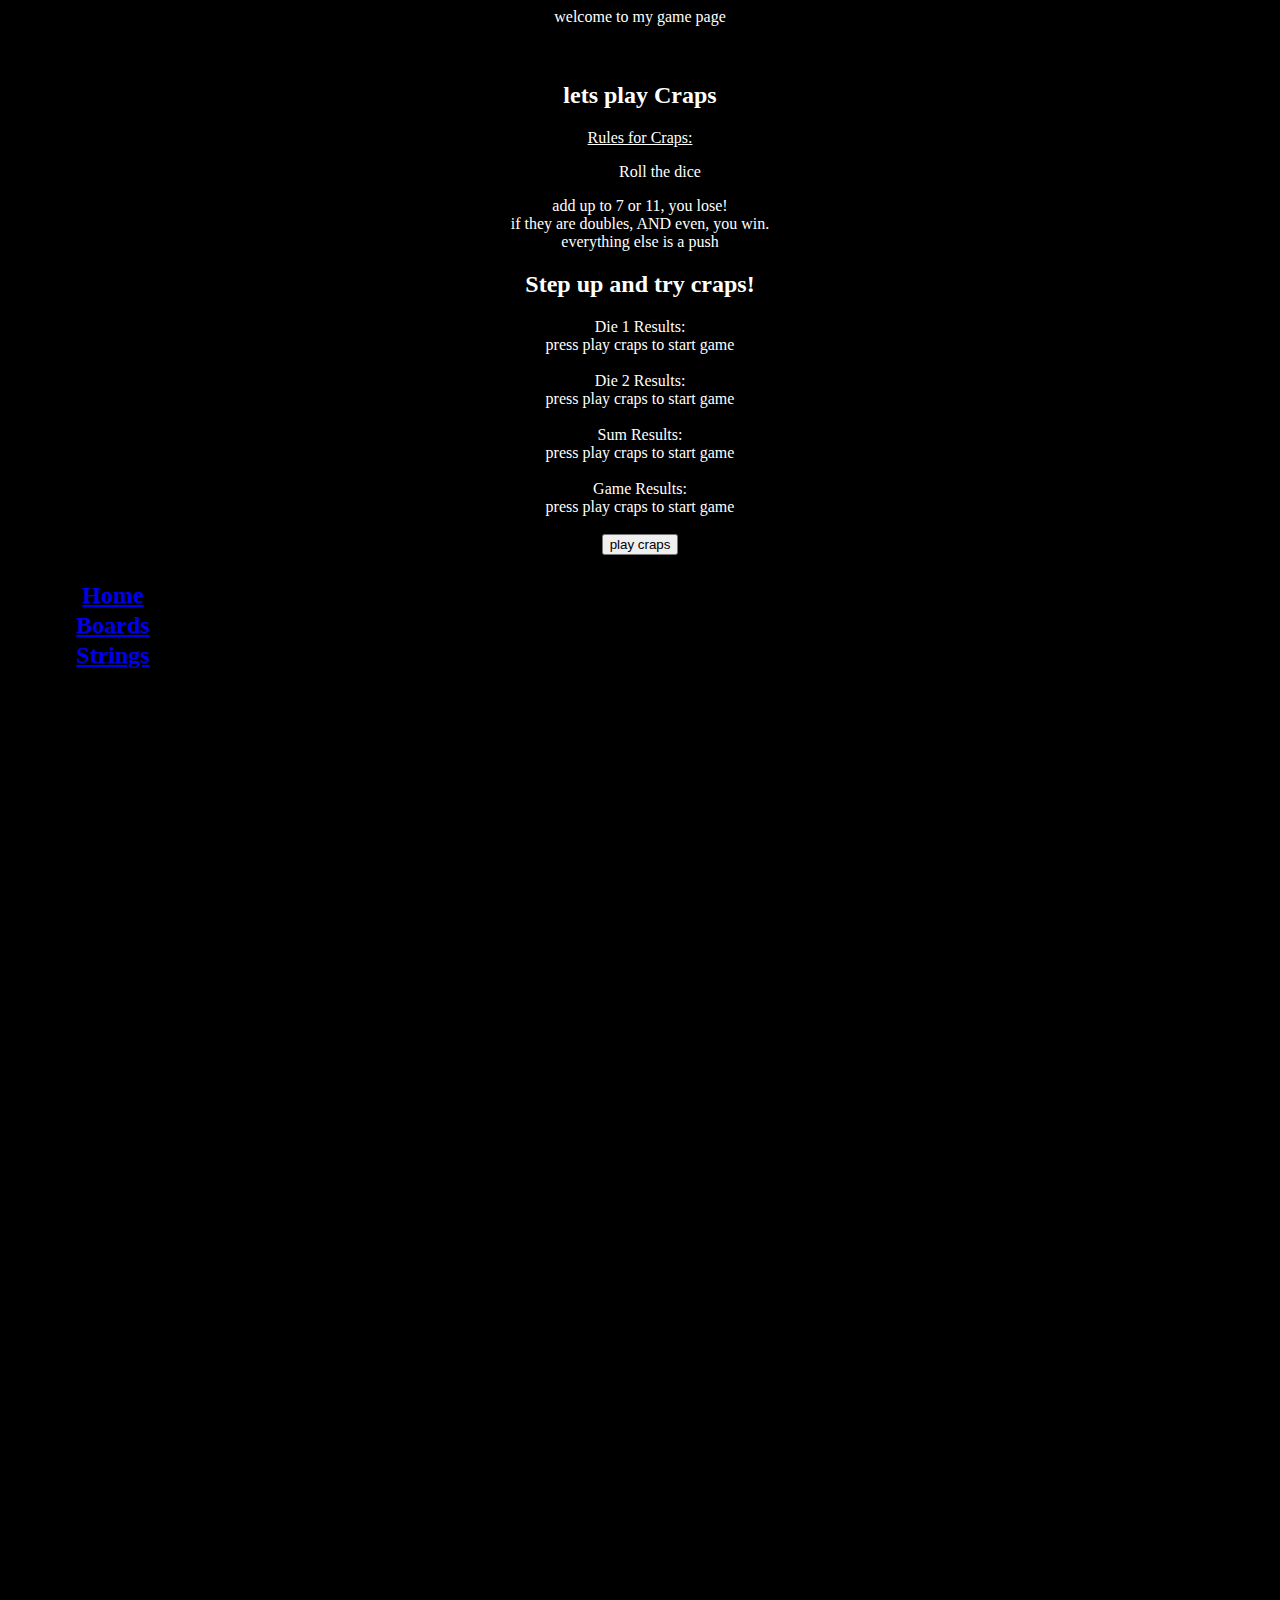
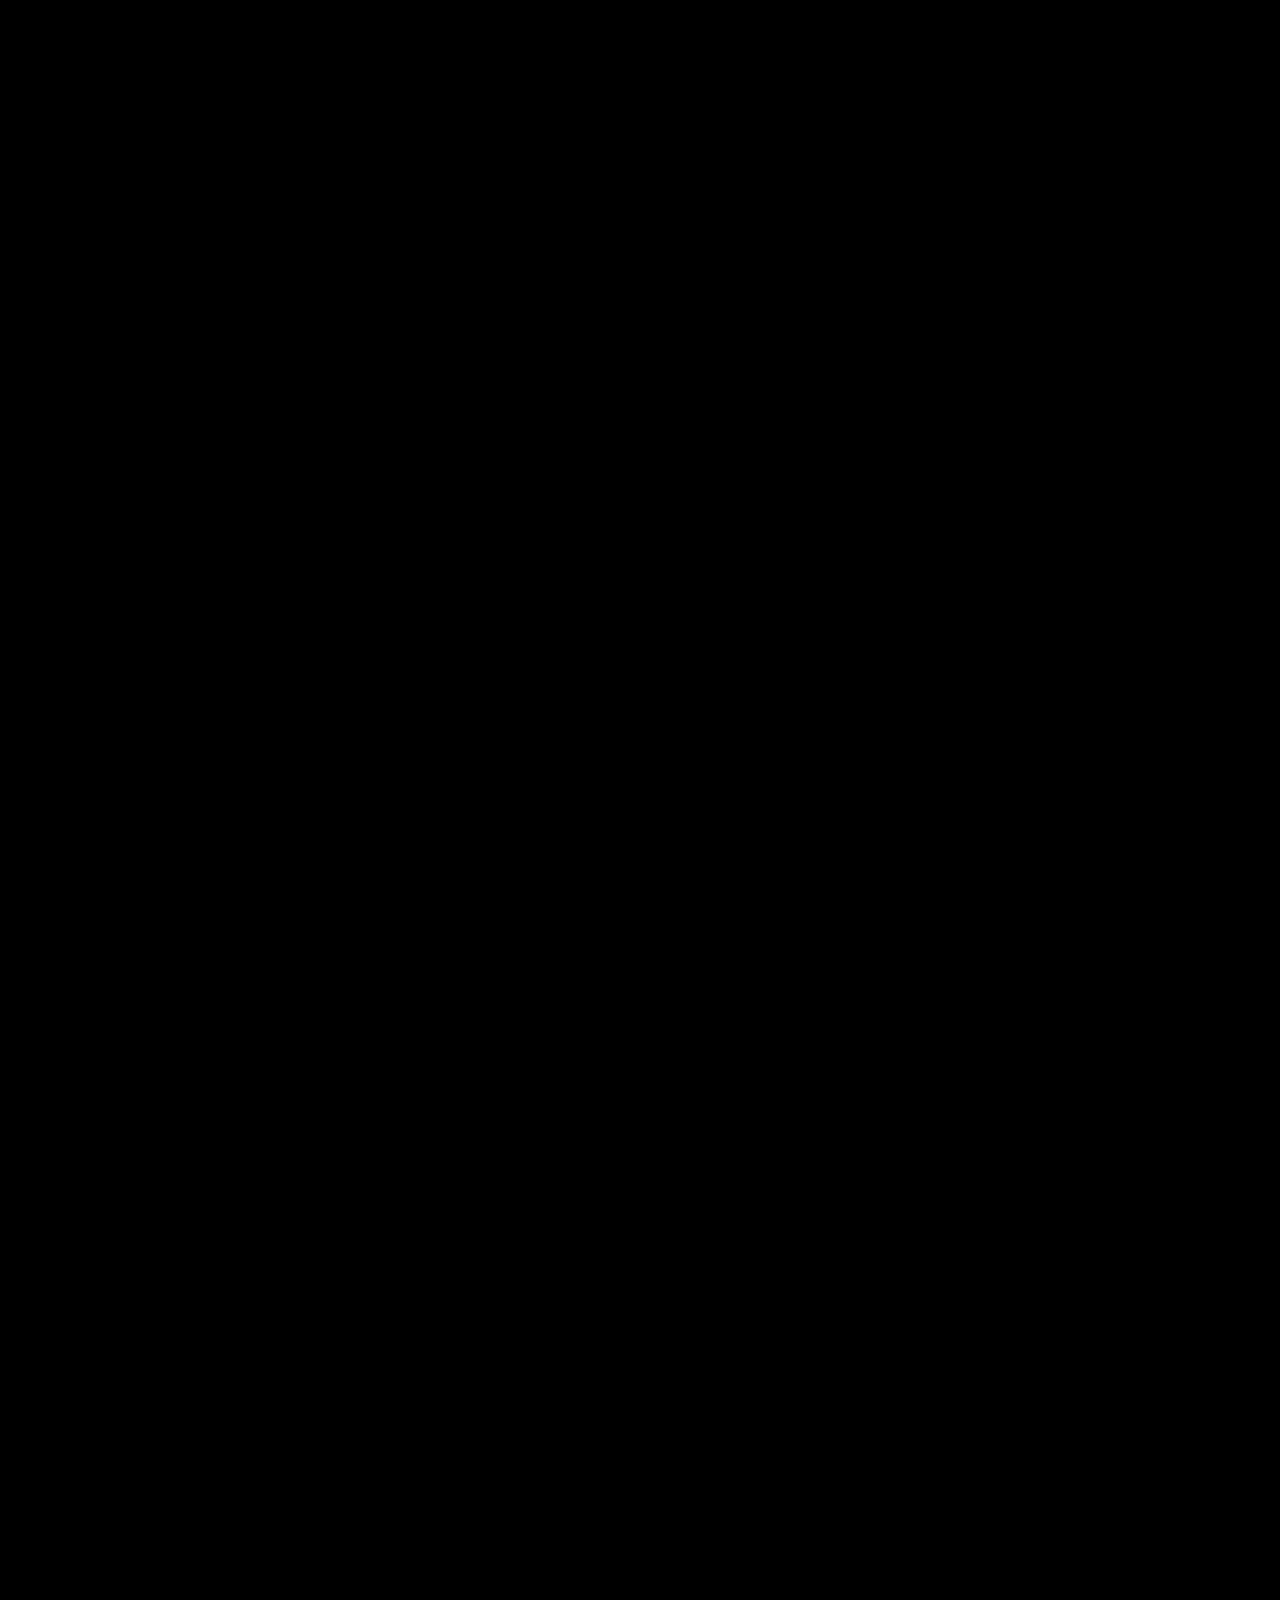
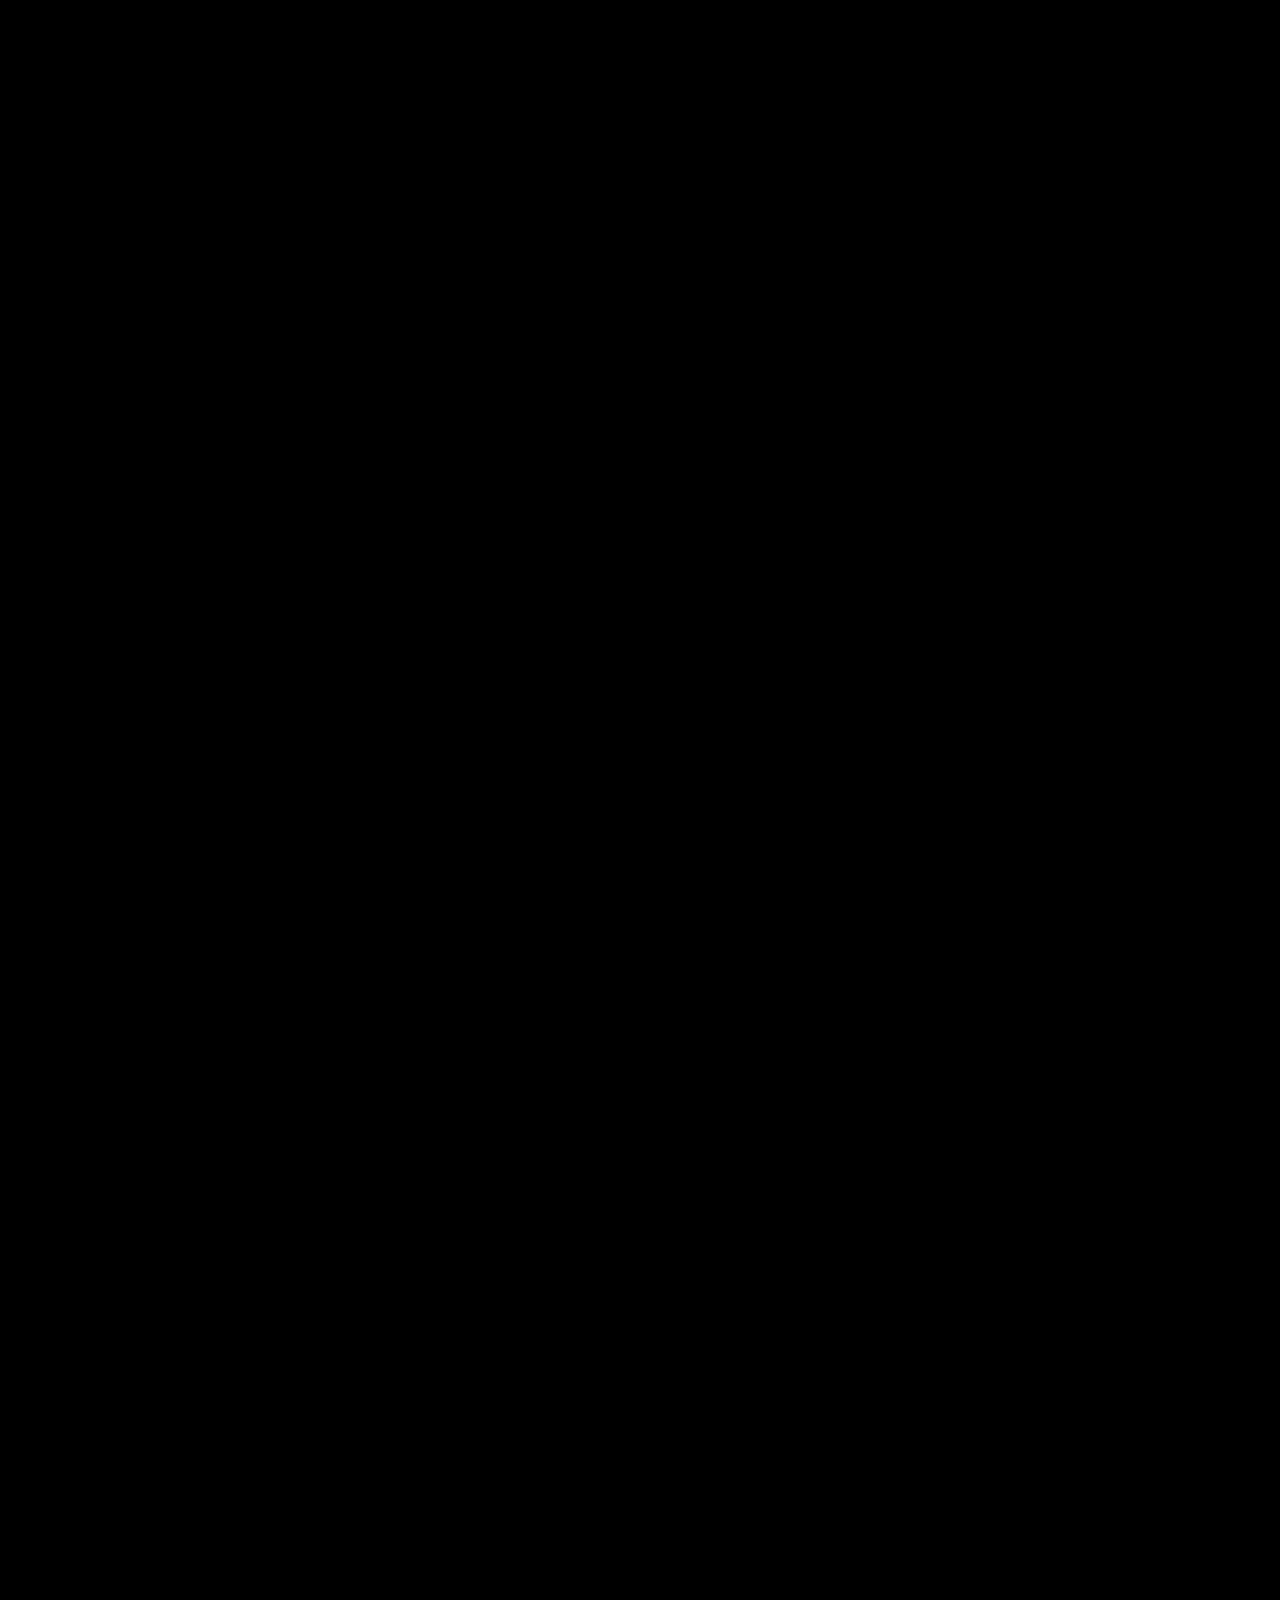
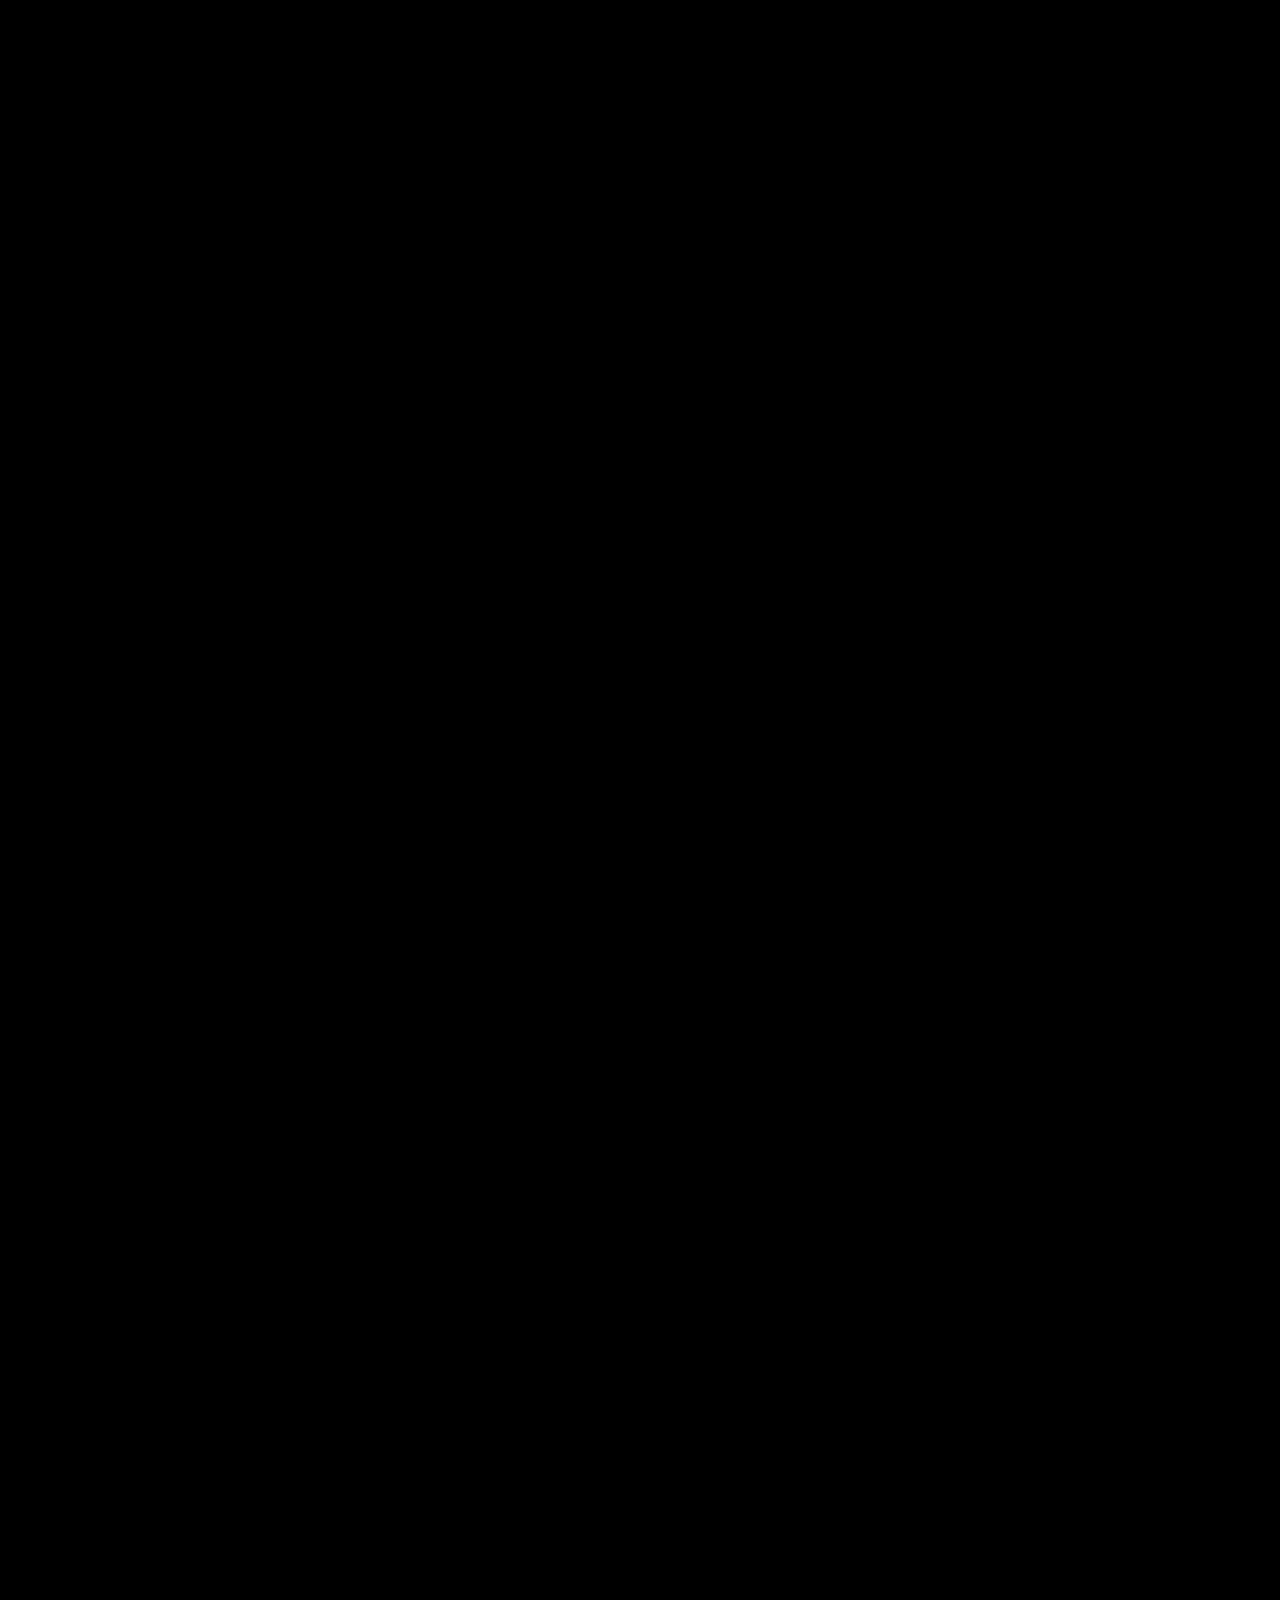
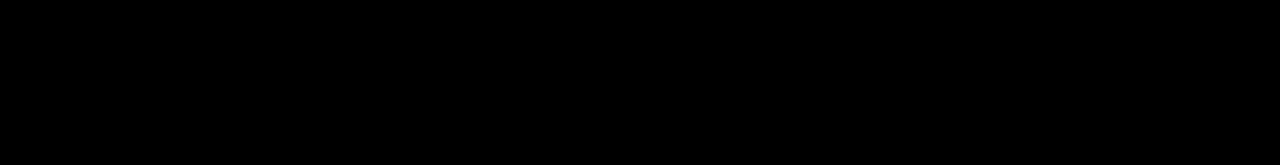
==== game.html @ 76691135 "Add files via upload" ====
<!DOCTYPE html>
<html>
<!--game page to satisfy assignment 3.1: the Building Blocks of JavaScript - functions
Joshua Wooten 6/6/24, Joshuawooten04@gmail.com-->
    <header>
        <title>gamepage</title>
        <link rel="stylesheet" href="main.css">
        <script src="Craps.js"></script>
        <header>welcome to my game page</header>
        <br>
        <br>
        <h2><center>lets play Craps</center></h2>
       <u>Rules for Craps:</u> <br>
       <ol>Roll the dice</ol>
       <li>add up to 7 or 11, you lose!</li>
       <li>if they are doubles, AND even, you win.</li>
       <li>everything else is a push</li>
       <h2>Step up and try craps!</h2>
    </header>
    <body>
            <center>
Die 1 Results: <div id="die1Res" >press play craps to start game</div><br>
Die 2 Results: <div id="die2Res" >press play craps to start game</div><br>
Sum Results: <div id="sumRes" >press play craps to start game</div><br>
Game Results: <div id="gameRes">press play craps to start game</div><br>
        <button onclick="playcraps();">play craps</button>
            </center>
    </body>
    <footer>
        <nav>
            <h2>
                <a href="./Index-1.html">Home</a><br>
                <a href="Boards.html">Boards</a><br>
                <a href="strings.html">Strings</a><br>
            </h2>
        </nav>
    </footer>
</html>
---- main.css ----
body{
    background-color: black;
    color: white;
    text-align:center;
}
nav{
    height:6000px;
    width:200px;
    float:left;
    padding:5px;
    line-height:30px;
}
img{
    margin-right: 200px;
}
header{
    text-align:center;
}
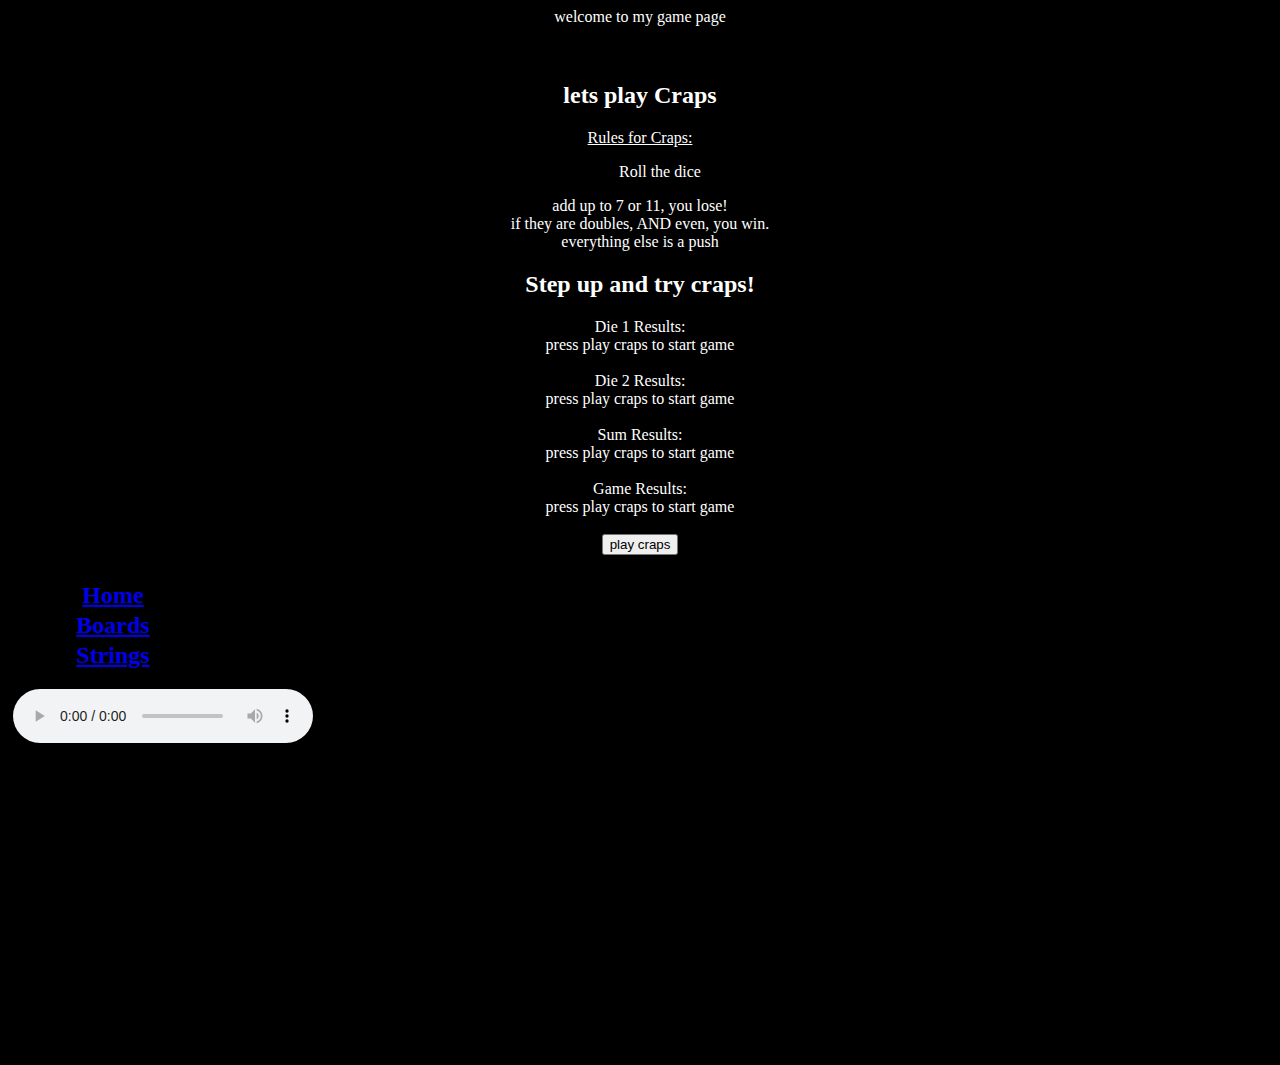
==== commit 76d5022d: "Update game.html" ====
--- a/game.html
+++ b/game.html
@@ -33,6 +33,7 @@
                 <a href="Boards.html">Boards</a><br>
                 <a href="strings.html">Strings</a><br>
             </h2>
+              <audio autoplay controls src="1-09. Sweets and Cards.mp3" type="audio/mp3"> </audio>
         </nav>
     </footer>
-</html>+</html>
--- a/main.css
+++ b/main.css
@@ -4,15 +4,41 @@
     text-align:center;
 }
 nav{
-    height:6000px;
+    height:500px;
     width:200px;
     float:left;
     padding:5px;
     line-height:30px;
-}
-img{
-    margin-right: 200px;
+    color:bisque
 }
 header{
     text-align:center;
-}+}
+.button{
+    background-color: rgb(22, 22, 22);
+    color:white;
+    width:80px;
+    height:50px;
+    border-radius: 10px;
+    border-color:rgb(19, 0, 19);
+}
+#rainbowText{
+    text-align:center;
+    margin-top: 0px;
+  margin-bottom: 50px;
+  text-align: center;
+  font-family: sans-serif;
+  font-size: 3rem;
+  letter-spacing: 0.15rem;
+  text-transform: uppercase;
+  color: #fff;
+  text-shadow: -4px 4px #ef3550,
+               -8px 8px #f48fb1,
+               -12px 12px #7e57c2,
+               -16px 16px #2196f3,
+               -20px 20px #26c6da,
+               -24px 24px #43a047,
+               -28px 28px #eeff41,
+               -32px 32px #f9a825,
+               -36px 36px #ff5722;
+}
